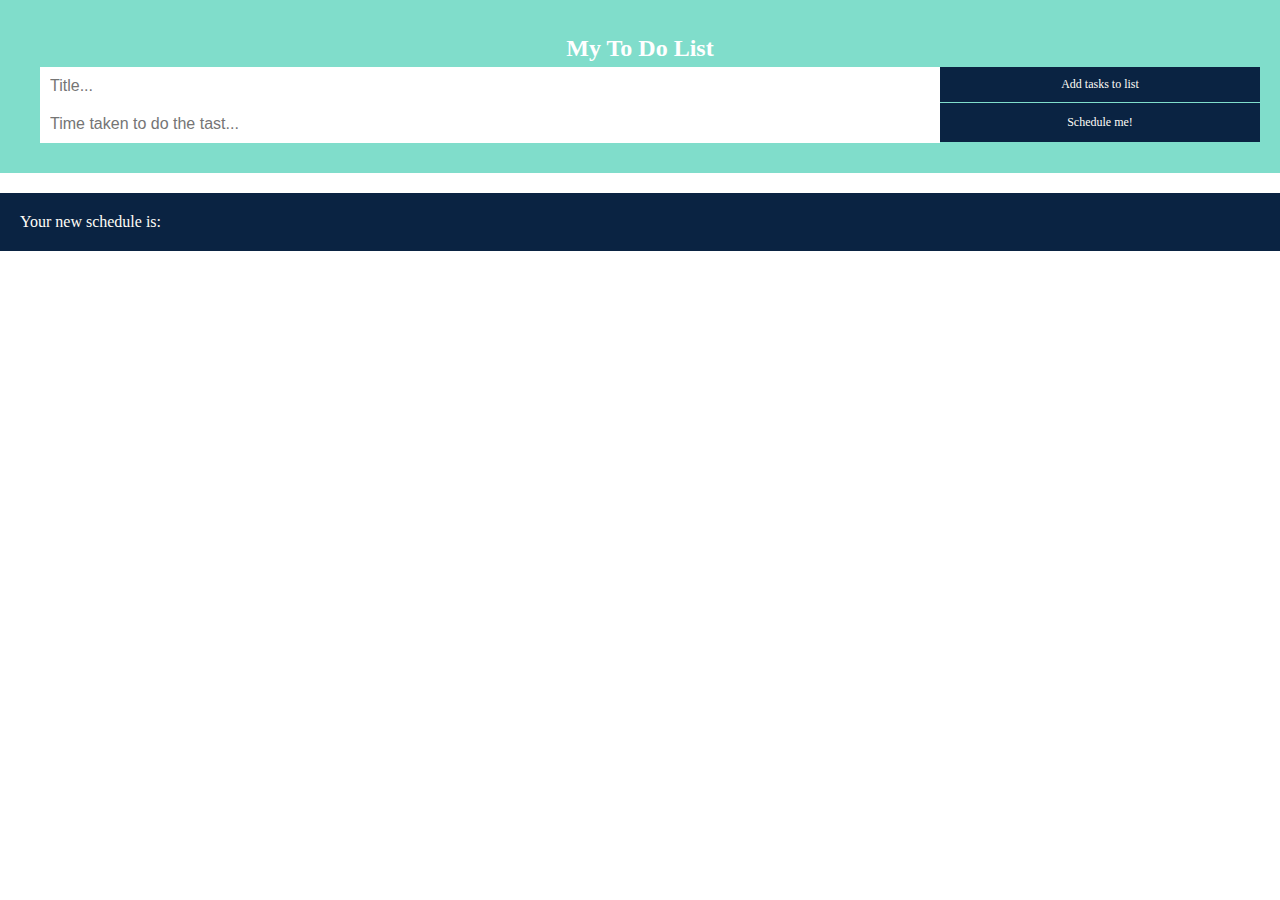
==== todolist.html @ 9a7db07d "to do list files" ====
<html>
<head>
  <script src = "todolist.js">
  </script>
<style>
.listings{
  background-color: #0A2342;
      color: #FFFDF7;
      margin: 20px 0 20px 0;
      padding: 20px;
    }

/* Include the padding and border in an element's total width and height */
* {
box-sizing: border-box;
}

/* Remove margins and padding from the list */
ul {
margin: 0;
padding: 0;
}

/* Style the list items */
ul li {
cursor: pointer;
position: relative;
padding: 12px 8px 12px 40px;
background: #FFFDF7;
font-size: 18px;
transition: 0.2s;

/* make the list items unselectable */
-webkit-user-select: none;
-moz-user-select: none;
-ms-user-select: none;
user-select: none;
}

/* Set all odd list items to a different color (zebra-stripes) */
ul li:nth-child(odd) {
background: #E3FFDD;
}

/* Darker background-color on hover */
ul li:hover {
background: #23C4B1;
}

/* When clicked on, add a background color and strike out text */
ul li.checked {
background: #1B998B;
color: #fff;
text-decoration: line-through;
}

/* Add a "checked" mark when clicked on */
ul li.checked::before {
content: '';
position: absolute;
border-color: #fff;
border-style: solid;
border-width: 0 2px 2px 0;
top: 10px;
left: 16px;
transform: rotate(45deg);
height: 15px;
width: 7px;
}

/* Style the close button */
.close {
position: absolute;
right: 0;
top: 0;
padding: 12px 16px 12px 16px;
}

.close:hover {
background-color: #f44336;
color: white;
}
}
</style>
<style>
body {
margin: 0;
min-width: 250px;
}

/* Include the padding and border in an element's total width and height */
* {
box-sizing: border-box;
}

/* Remove margins and padding from the list */
ul {
margin: 0;
padding: 0;
}

/* Style the list items */
ul li {
cursor: pointer;
position: relative;
padding: 12px 8px 12px 40px;
background: #FFFDF7;
font-size: 18px;
transition: 0.2s;

/* make the list items unselectable */
-webkit-user-select: none;
-moz-user-select: none;
-ms-user-select: none;
user-select: none;
}

/* Set all odd list items to a different color (zebra-stripes) */
ul li:nth-child(odd) {
background: #E3FFDD;
}

/* Darker background-color on hover */
ul li:hover {
background: #23C4B1;
}

/* When clicked on, add a background color and strike out text */
ul li.checked {
background: #1B998B;
color: #fff;
text-decoration: line-through;
}

/* Add a "checked" mark when clicked on */
ul li.checked::before {
content: '';
position: absolute;
border-color: #fff;
border-style: solid;
border-width: 0 2px 2px 0;
top: 10px;
left: 16px;
transform: rotate(45deg);
height: 15px;
width: 7px;
}

/* Style the close button */
.close {
position: absolute;
right: 0;
top: 0;
padding: 12px 16px 12px 16px;
}

.close:hover {
background-color: #f44336;
color: white;
}

/* Style the header */
.header {
background-color: #80DDCB;
padding: 30px 40px;
color: white;
text-align: center;
}

/* Clear floats after the header */
.header:after {
content: "";
display: table;
clear: both;
}

/* Style the input */
input {
border: none;
width: 75%;
padding: 10px;
float: left;
font-size: 16px;
}

/* Style the "Add" button */
.addBtn {
padding: 10px;
width: 25%;
background: #0A2342;
color: #FFFDF7;
float: left;
text-align: center;
font-size: 12px;
cursor: pointer;
transition: 0.3s;
position:absolute;
top: 67px;
right: 20px;
}

/* Style the "okay I'm done " button */
.addBtn2 {
padding: 12px;
width: 25%;
background: #0A2342;
color: #FFFDF7;
float: left;
text-align: center;
font-size: 12px;
cursor: pointer;
transition: 0.3s;
position:absolute;
top: 103px;
right: 20px;
}

.addBtn:hover {
background-color: #bbb;
}
.addBtn2:hover {
background-color: #bbb;
}
</style>
</head>
<body>

<div id="myDIV" class="header">
<h2 style="margin:5px">My To Do List</h2>
<input type="text" id="myTitle" placeholder="Title...">
<input type="text" id="myTime" placeholder="Time taken to do the tast...">


<span onclick="newElement()" class="addBtn">Add tasks to list</span>
<script>
var myTasks = [];

function callJS(){

  checkTasks();
}
</script>
<span href="schedule.html" onclick="callJS()" class="addBtn2">Schedule me!</span>
</div>
<ul id="myUL">
</ul>

<script>
// Create a "close" button and append it to each list item
var myNodelist = document.getElementsByTagName("LI");
var i;
for (i = 0; i < myNodelist.length; i++) {
var span = document.createElement("SPAN");
var txt = document.createTextNode("\u00D7");
span.className = "close";
span.appendChild(txt);
myNodelist[i].appendChild(span);
}

// Click on a close button to hide the current list item
var close = document.getElementsByClassName("close");
var i;
for (i = 0; i < close.length; i++) {
close[i].onclick = function() {
  var div = this.parentElement;
  div.style.display = "none";
}
}

// Add a "checked" symbol when clicking on a list item
var list = document.querySelector('ul');
list.addEventListener('click', function(ev) {
if (ev.target.tagName === 'LI') {
  ev.target.classList.toggle('checked');
}
}, false);

// Create a new list item when clicking on the "Add" button
function newElement() {
var li = document.createElement("li");
var inputTitle = document.getElementById("myTitle").value;
var inputTime = document.getElementById("myTime").value;
var t = document.createTextNode(inputTitle);
var u = document.createTextNode(inputTime);
li.appendChild(t);
if (inputTitle === '' || inputTime === '') {
  alert("You are missing the title of the task or the estimated time taken to complete it!");
} else {
  document.getElementById("myUL").appendChild(li);
  myTasks.push(new Task(inputTitle, inputTime));
  console.log (myTasks);
}
document.getElementById("myTitle").value = "";
document.getElementById("myTime").value = "";
// var span = document.createElement("SPAN");
// var txt = document.createTextNode("\u00D7");
// span.className = "close";
// span.appendChild(txt);
// li.appendChild(span);

for (i = 0; i < close.length; i++) {
  close[i].onclick = function() {
    var div = this.parentElement;
    div.style.display = "none";
  }
}
}
</script>

<div id="finalSchedule" class="listings">Your new schedule is:</div>
  </body>
</html>
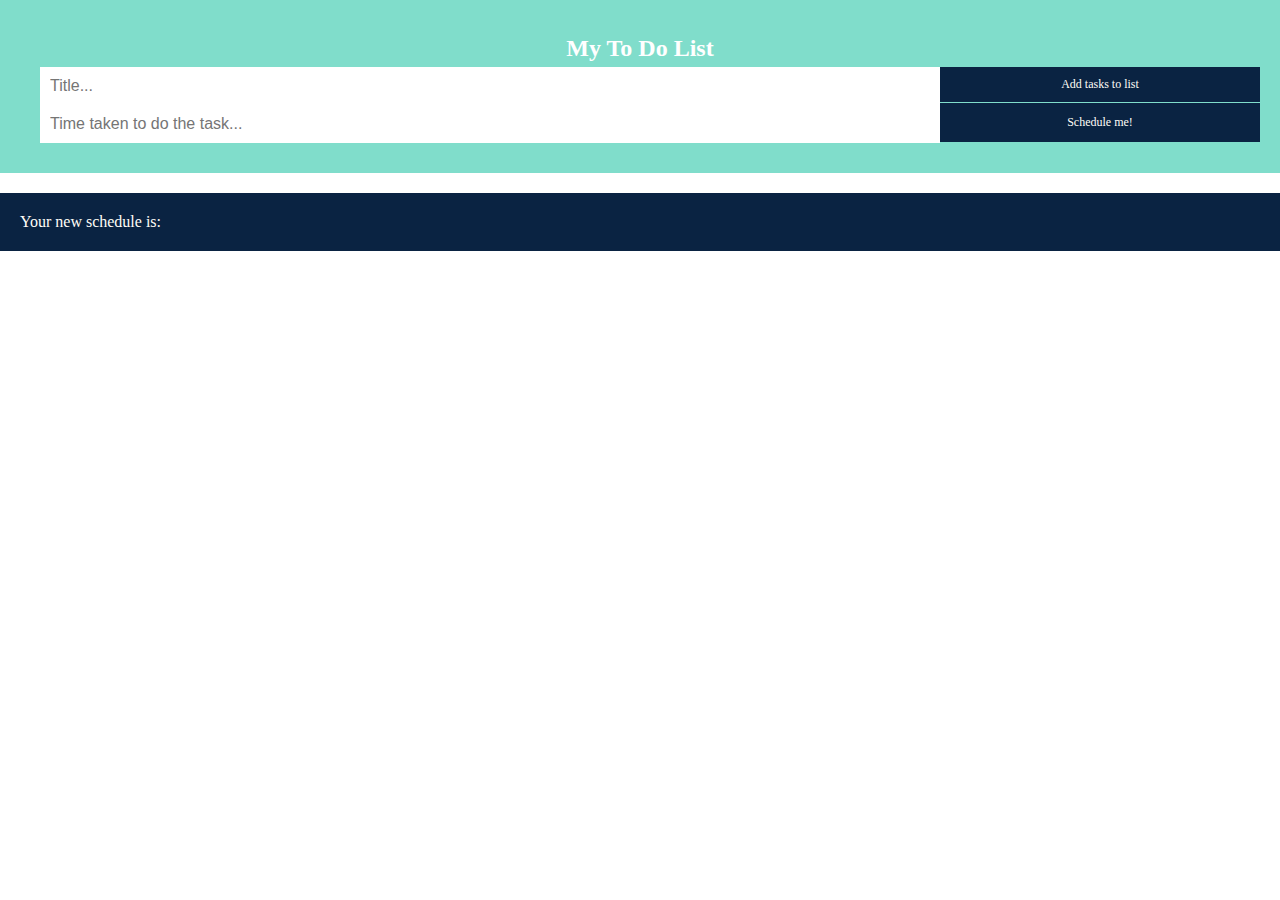
==== commit 3a0e939c: "Update todolist.html" ====
--- a/todolist.html
+++ b/todolist.html
@@ -228,7 +228,7 @@
 <div id="myDIV" class="header">
 <h2 style="margin:5px">My To Do List</h2>
 <input type="text" id="myTitle" placeholder="Title...">
-<input type="text" id="myTime" placeholder="Time taken to do the tast...">
+<input type="text" id="myTime" placeholder="Time taken to do the task...">
 
 
 <span onclick="newElement()" class="addBtn">Add tasks to list</span>
